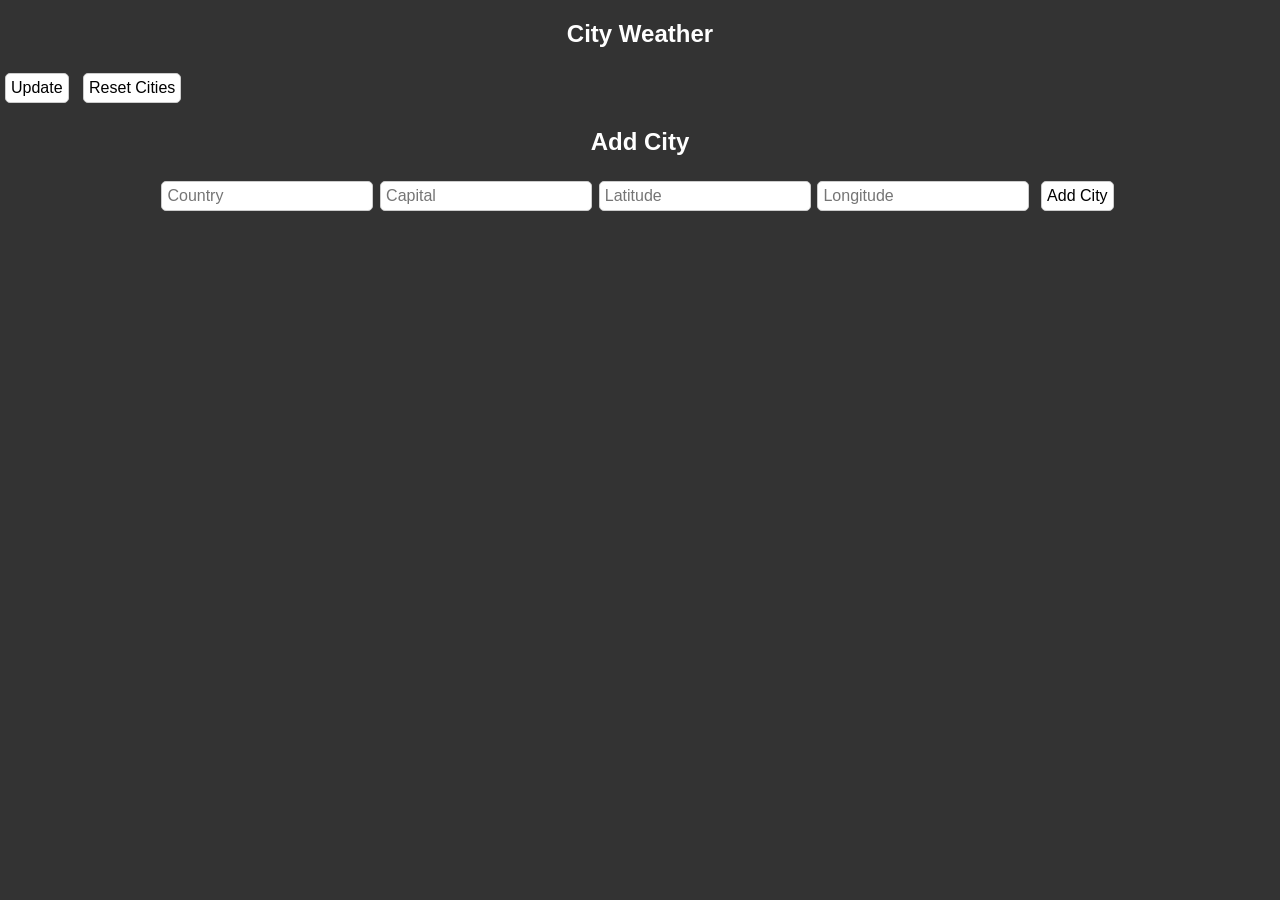
==== py4/templates/index.html @ d6f35512 "Work_py4_Cai" ====
<!DOCTYPE html>
<html lang="en">
<head>
    <meta charset="UTF-8">
    <title>City Weather</title>

    <style>
        body, html {
            height: 100%;
            margin: 0;
            padding: 0;
            background: #333333; /* 纯灰黑色背景 */
            position: relative;
            overflow: hidden;
            font-family: Arial, sans-serif; /* 设置全局字体为Arial */
            color: #FFFFFF; /* 设置全局文字颜色为白色 */
        }

        #weatherList {
            position: relative;
            z-index: 1;
            list-style-type: none;
            padding: 0;
            margin: 0;
            top: 50px;
            max-height: 300px; /* 设置最大高度 */
            overflow-y: auto; /* 允许垂直滚动 */
        }

        #weatherList li {
            background-color: #f9f9f9;
            margin: 5px;
            padding: 10px;
            border-radius: 5px;
            cursor: pointer;
            font-size: 16px; /* 设置列表项字体大小 */
            color: #0000FF; /* 设置列表项字体颜色为蓝色 */
        }

        #weatherList li:hover {
            background-color: #e0e0e0;
        }

        button {
            margin: 5px;
            font-size: 16px; /* 设置按钮字体大小 */
            padding: 10px; /* 增加按钮内边距 */
        }

        h1, h2, form {
            position: relative;
            z-index: 1;
            text-align: center; /* 文字居中 */
            margin: 20px 0; /* 增加上下外边距 */
            font-size: 24px; /* 设置标题和表单字体大小 */
        }

        /* 保持表单输入框的样式 */
        input, button {
            background-color: #FFFFFF; /* 白色背景 */
            border: 1px solid #CCCCCC; /* 灰色边框 */
            border-radius: 5px;
            padding: 5px;
            font-size: 16px; /* 设置输入框和按钮字体大小 */
        }

        /* 保持按钮的样式 */
        button {
            cursor: pointer;
        }
    </style>
</head>
<body>
    <h1>City Weather</h1>
    <button onclick="updateWeather()">Update</button>
    <button onclick="resetCities()">Reset Cities</button>
    <h2>Add City</h2>
    <form id="addCityForm">
        <input type="text" id="country" placeholder="Country" required>
        <input type="text" id="capital" placeholder="Capital" required>
        <input type="text" id="latitude" placeholder="Latitude" required>
        <input type="text" id="longitude" placeholder="Longitude" required>
        <button type="submit">Add City</button>
    </form>
    <ul id="weatherList"></ul>

    <script>
        async function updateWeather() {
            const response = await fetch('/weather');
            const weatherData = await response.json();
            const weatherList = document.getElementById('weatherList');
            weatherList.innerHTML = '';
            weatherData.forEach(city => {
                const item = document.createElement('li');
                item.textContent = `${city.capital}, ${city.country}: ${city.temperature}°C`;
                const deleteButton = document.createElement('button');
                deleteButton.textContent = 'Delete';
                deleteButton.onclick = () => removeCity(city.capital);
                item.appendChild(deleteButton);
                weatherList.appendChild(item);
            });
        }

        async function removeCity(cityName) {
            await fetch(`/remove_city/${cityName}`, { method: 'DELETE' });
            await updateWeather();
        }

        async function resetCities() {
            await fetch('/reset_cities', { method: 'POST' });
            await updateWeather();
        }

        document.getElementById('addCityForm').addEventListener('submit', async (e) => {
            e.preventDefault();
            const country = document.getElementById('country').value;
            const capital = document.getElementById('capital').value;
            const latitude = parseFloat(document.getElementById('latitude').value);
            const longitude = parseFloat(document.getElementById('longitude').value);
            const response = await fetch('/add_city', {
                method: 'POST',
                headers: {
                    'Content-Type': 'application/x-www-form-urlencoded',
                },
                body: new URLSearchParams({
                    country: country,
                    capital: capital,
                    latitude: latitude.toString(),
                    longitude: longitude.toString()
                })
            });
            if (response.ok) {
                await updateWeather();
            } else {
                console.error('Failed to add city');
            }
        });

        document.addEventListener('DOMContentLoaded', function() {
            updateWeather();
        });
    </script>
</body>
</html>
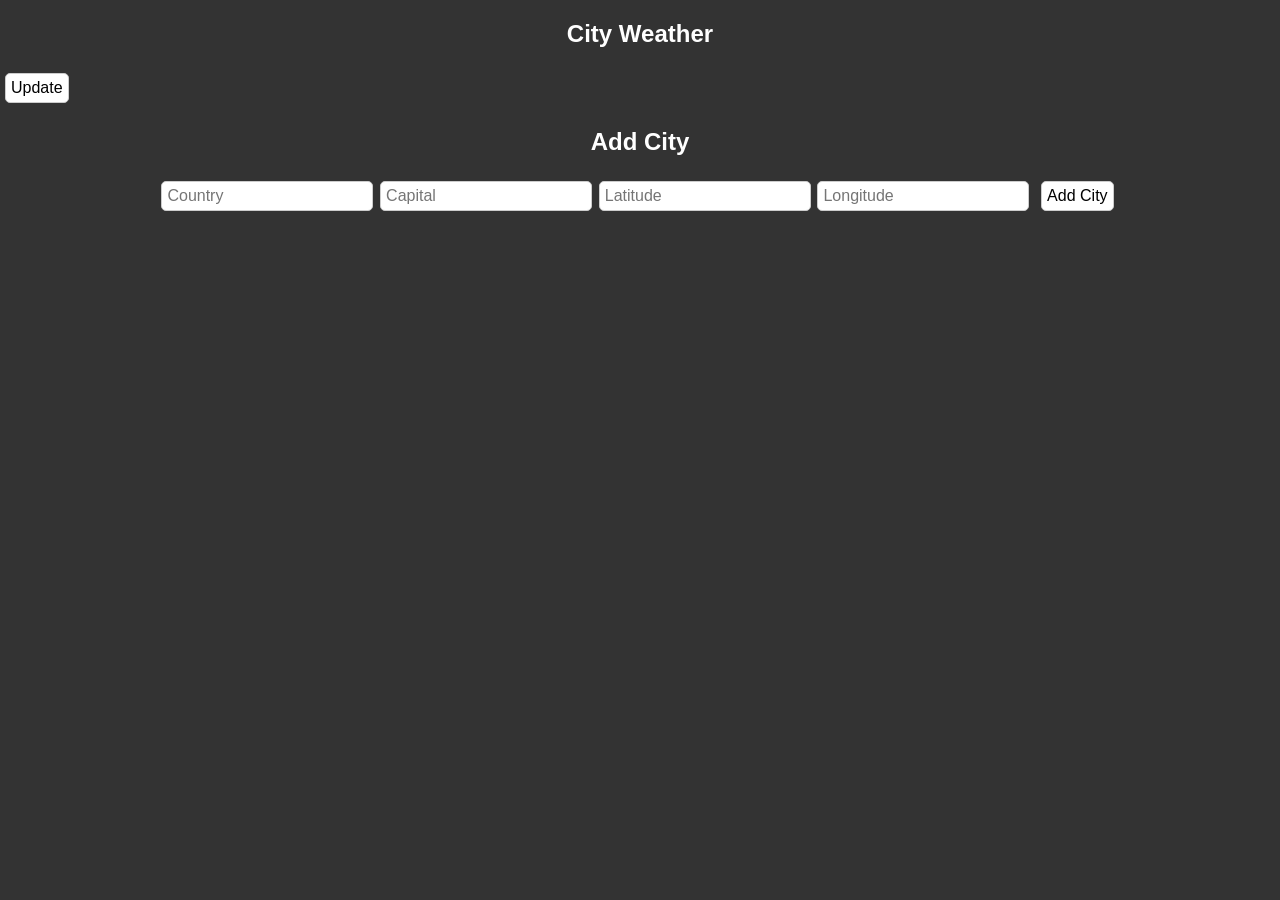
==== commit ec1c64a0: "Update index.html" ====
--- a/py4/templates/index.html
+++ b/py4/templates/index.html
@@ -73,7 +73,6 @@
 <body>
     <h1>City Weather</h1>
     <button onclick="updateWeather()">Update</button>
-    <button onclick="resetCities()">Reset Cities</button>
     <h2>Add City</h2>
     <form id="addCityForm">
         <input type="text" id="country" placeholder="Country" required>
@@ -141,4 +140,4 @@
         });
     </script>
 </body>
-</html>+</html>
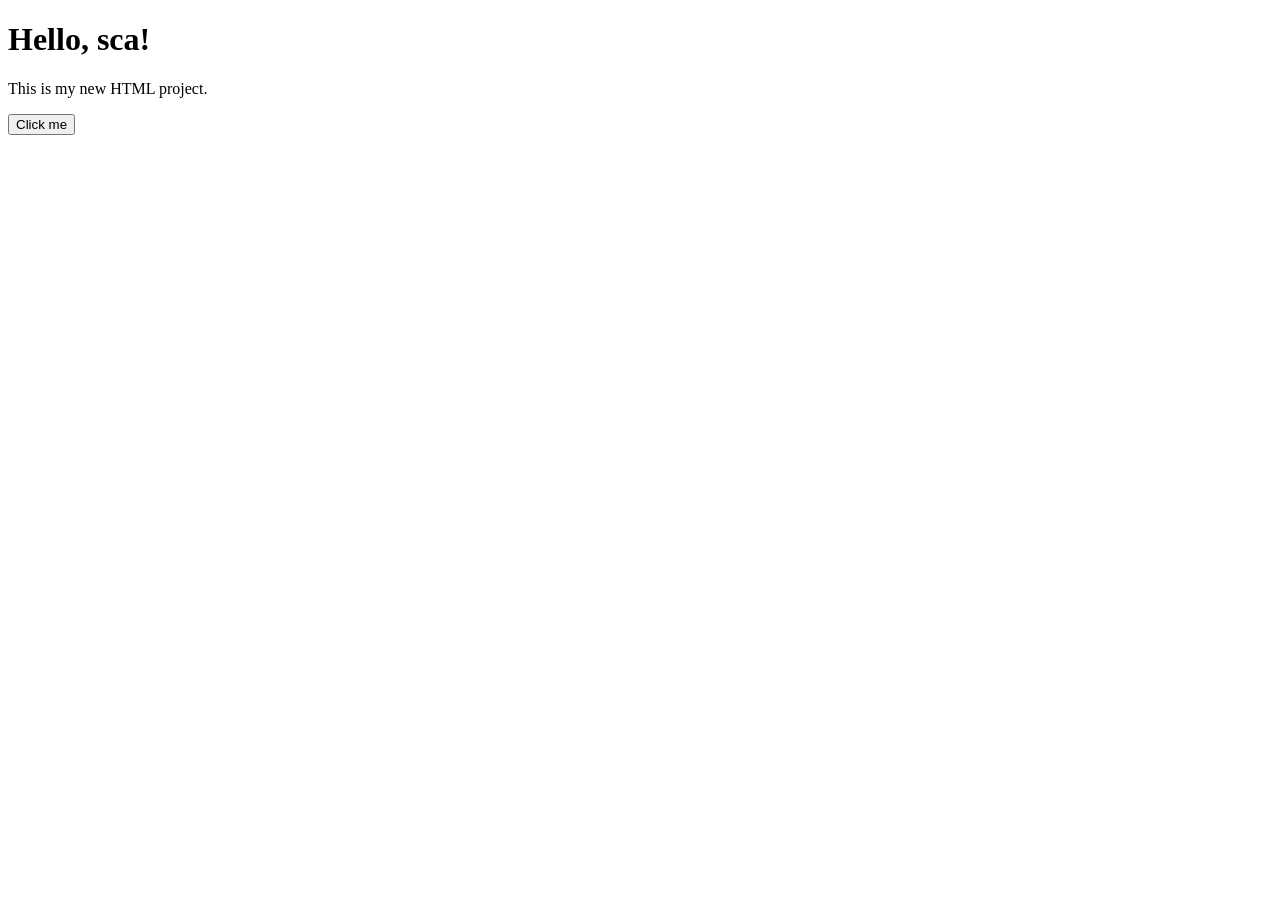
==== commit 466e3dcc: "Update index.html" ====
--- a/py4/templates/index.html
+++ b/py4/templates/index.html
@@ -1,143 +1,14 @@
 <!DOCTYPE html>
 <html lang="en">
 <head>
-    <meta charset="UTF-8">
-    <title>City Weather</title>
-
-    <style>
-        body, html {
-            height: 100%;
-            margin: 0;
-            padding: 0;
-            background: #333333; /* 纯灰黑色背景 */
-            position: relative;
-            overflow: hidden;
-            font-family: Arial, sans-serif; /* 设置全局字体为Arial */
-            color: #FFFFFF; /* 设置全局文字颜色为白色 */
-        }
-
-        #weatherList {
-            position: relative;
-            z-index: 1;
-            list-style-type: none;
-            padding: 0;
-            margin: 0;
-            top: 50px;
-            max-height: 300px; /* 设置最大高度 */
-            overflow-y: auto; /* 允许垂直滚动 */
-        }
-
-        #weatherList li {
-            background-color: #f9f9f9;
-            margin: 5px;
-            padding: 10px;
-            border-radius: 5px;
-            cursor: pointer;
-            font-size: 16px; /* 设置列表项字体大小 */
-            color: #0000FF; /* 设置列表项字体颜色为蓝色 */
-        }
-
-        #weatherList li:hover {
-            background-color: #e0e0e0;
-        }
-
-        button {
-            margin: 5px;
-            font-size: 16px; /* 设置按钮字体大小 */
-            padding: 10px; /* 增加按钮内边距 */
-        }
-
-        h1, h2, form {
-            position: relative;
-            z-index: 1;
-            text-align: center; /* 文字居中 */
-            margin: 20px 0; /* 增加上下外边距 */
-            font-size: 24px; /* 设置标题和表单字体大小 */
-        }
-
-        /* 保持表单输入框的样式 */
-        input, button {
-            background-color: #FFFFFF; /* 白色背景 */
-            border: 1px solid #CCCCCC; /* 灰色边框 */
-            border-radius: 5px;
-            padding: 5px;
-            font-size: 16px; /* 设置输入框和按钮字体大小 */
-        }
-
-        /* 保持按钮的样式 */
-        button {
-            cursor: pointer;
-        }
-    </style>
+  <meta charset="UTF-8">
+  <title>sca project</title>
+  <link rel="stylesheet" href="style.css">
 </head>
 <body>
-    <h1>City Weather</h1>
-    <button onclick="updateWeather()">Update</button>
-    <h2>Add City</h2>
-    <form id="addCityForm">
-        <input type="text" id="country" placeholder="Country" required>
-        <input type="text" id="capital" placeholder="Capital" required>
-        <input type="text" id="latitude" placeholder="Latitude" required>
-        <input type="text" id="longitude" placeholder="Longitude" required>
-        <button type="submit">Add City</button>
-    </form>
-    <ul id="weatherList"></ul>
-
-    <script>
-        async function updateWeather() {
-            const response = await fetch('/weather');
-            const weatherData = await response.json();
-            const weatherList = document.getElementById('weatherList');
-            weatherList.innerHTML = '';
-            weatherData.forEach(city => {
-                const item = document.createElement('li');
-                item.textContent = `${city.capital}, ${city.country}: ${city.temperature}°C`;
-                const deleteButton = document.createElement('button');
-                deleteButton.textContent = 'Delete';
-                deleteButton.onclick = () => removeCity(city.capital);
-                item.appendChild(deleteButton);
-                weatherList.appendChild(item);
-            });
-        }
-
-        async function removeCity(cityName) {
-            await fetch(`/remove_city/${cityName}`, { method: 'DELETE' });
-            await updateWeather();
-        }
-
-        async function resetCities() {
-            await fetch('/reset_cities', { method: 'POST' });
-            await updateWeather();
-        }
-
-        document.getElementById('addCityForm').addEventListener('submit', async (e) => {
-            e.preventDefault();
-            const country = document.getElementById('country').value;
-            const capital = document.getElementById('capital').value;
-            const latitude = parseFloat(document.getElementById('latitude').value);
-            const longitude = parseFloat(document.getElementById('longitude').value);
-            const response = await fetch('/add_city', {
-                method: 'POST',
-                headers: {
-                    'Content-Type': 'application/x-www-form-urlencoded',
-                },
-                body: new URLSearchParams({
-                    country: country,
-                    capital: capital,
-                    latitude: latitude.toString(),
-                    longitude: longitude.toString()
-                })
-            });
-            if (response.ok) {
-                await updateWeather();
-            } else {
-                console.error('Failed to add city');
-            }
-        });
-
-        document.addEventListener('DOMContentLoaded', function() {
-            updateWeather();
-        });
-    </script>
+  <h1>Hello, sca!</h1>
+  <p>This is my new HTML project.</p>
+  <button onclick="showMessage()">Click me</button>
+  <script src="script.js"></script>
 </body>
 </html>
